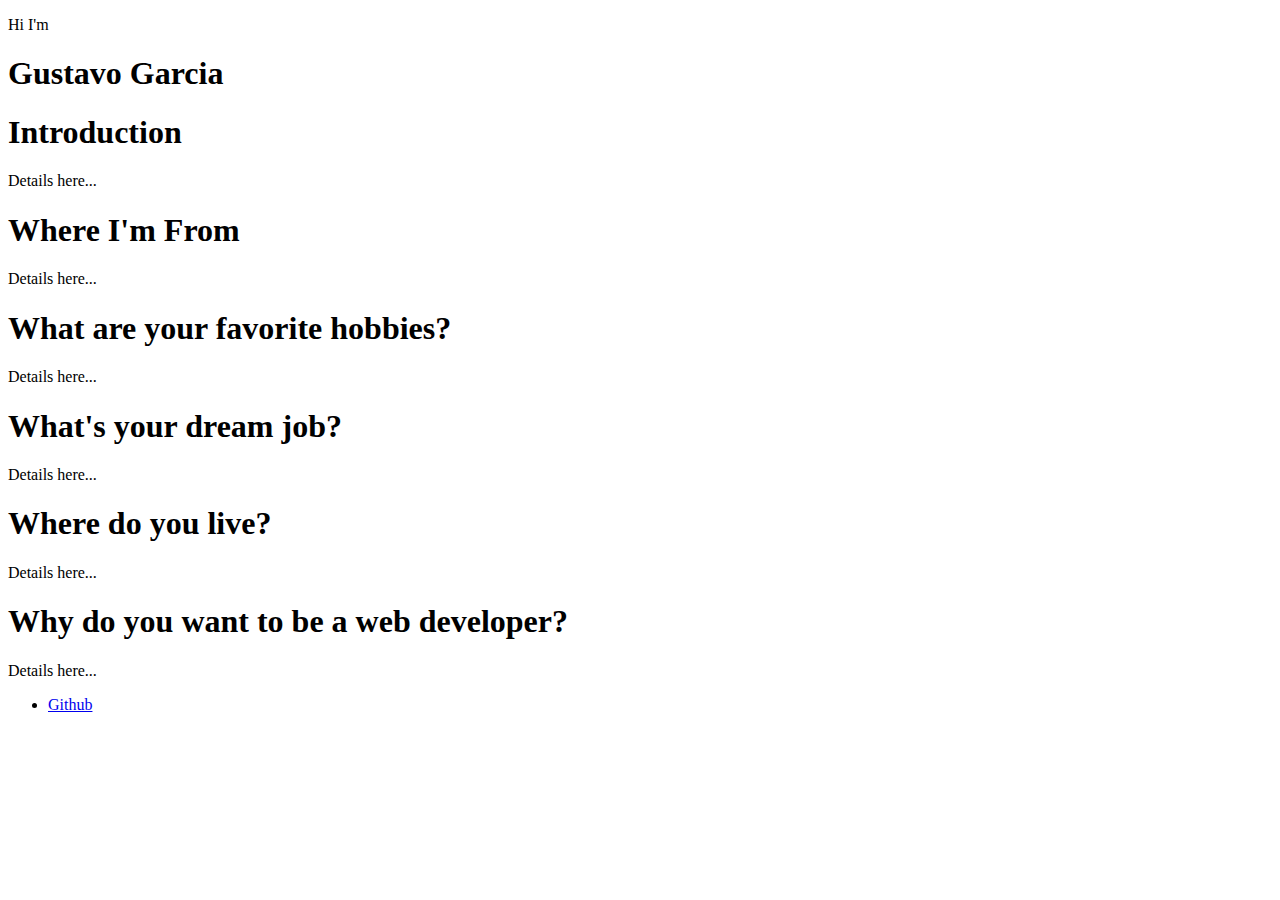
==== index.html @ d8122297 "updating our h1 tag with our name" ====
<!doctype html>

<html lang="en">

<head>
    <meta charset="utf-8">

    <title>About Me</title>
    <link rel="stylesheet" href="css/style.css">

</head>

<body>
    <header class='masthead'>
        <p class='masthead-intro'>Hi I'm</p>
        <h1 class='masthead-heading'>Gustavo Garcia</h1>
    </header>
    <section class="details">
      <h1>Introduction</h1>
      <p>Details here...</p>
      <h1>Where I'm From</h1>
      <p>Details here...</p>
      <h1>What are your favorite hobbies?</h1>
      <p>Details here...</p>
      <h1>What's your dream job?</h1>
      <p>Details here...</p>
      <h1>Where do you live?</h1>
      <p>Details here...</p>
      <h1>Why do you want to be a web developer?</h1>
      <p>Details here...</p>
    </section>

    <footer id="footer">
        <ul class="social">
          <li><a href="http://www.github.com/usernamehere">Github</a></li>
        </ul>
    </footer>
</body>

</html>
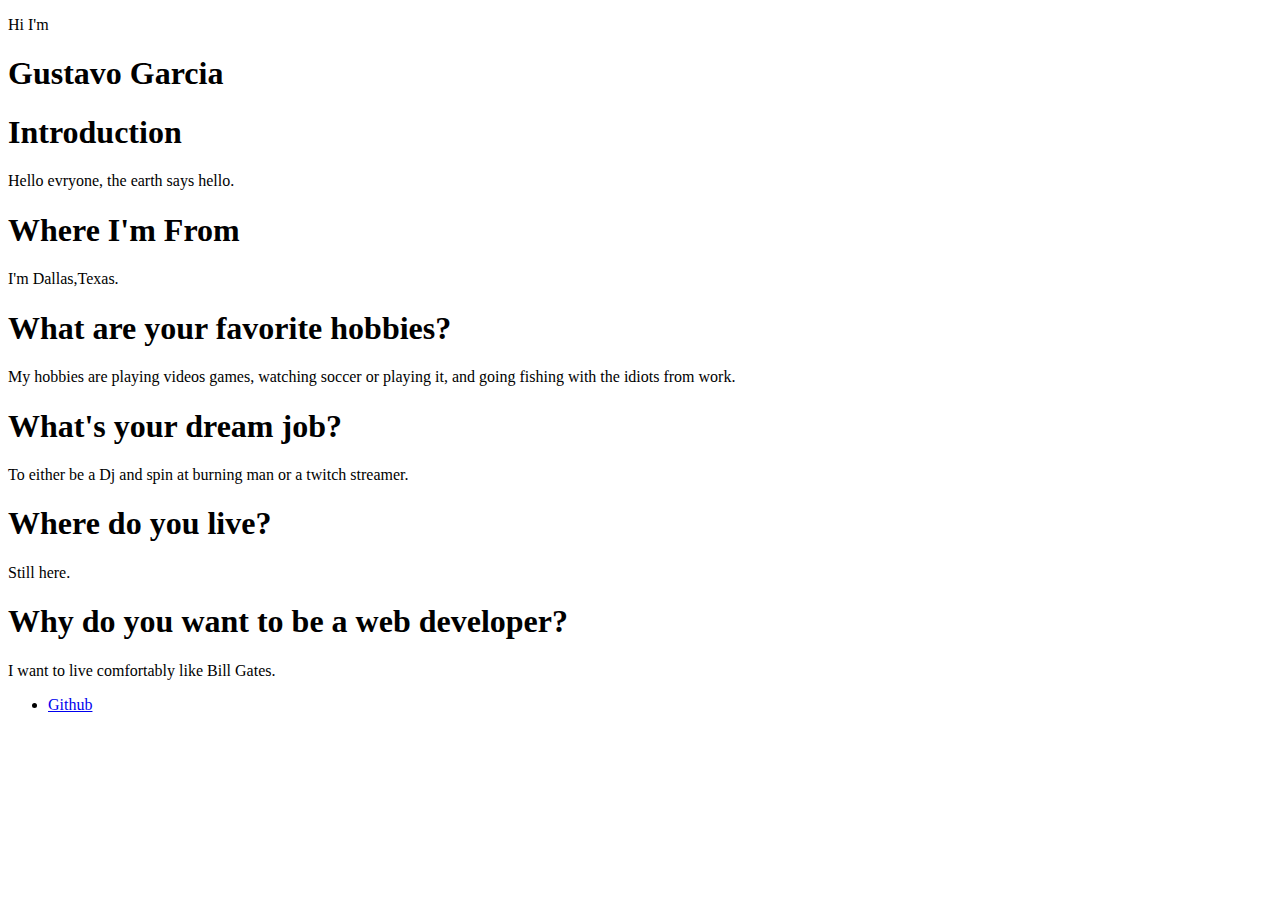
==== commit 9ebeab68: "updatinmg status" ====
--- a/index.html
+++ b/index.html
@@ -17,17 +17,17 @@
     </header>
     <section class="details">
       <h1>Introduction</h1>
-      <p>Details here...</p>
+      <p>Hello evryone, the earth says hello.</p>
       <h1>Where I'm From</h1>
-      <p>Details here...</p>
+      <p>I'm Dallas,Texas.</p>
       <h1>What are your favorite hobbies?</h1>
-      <p>Details here...</p>
+      <p>My hobbies are playing videos games, watching soccer or playing it, and going fishing with the idiots from work.</p>
       <h1>What's your dream job?</h1>
-      <p>Details here...</p>
+      <p>To either be a Dj and spin at burning man or a twitch streamer.</p>
       <h1>Where do you live?</h1>
-      <p>Details here...</p>
+      <p>Still here.</p>
       <h1>Why do you want to be a web developer?</h1>
-      <p>Details here...</p>
+      <p>I want to live comfortably like Bill Gates.</p>
     </section>
 
     <footer id="footer">
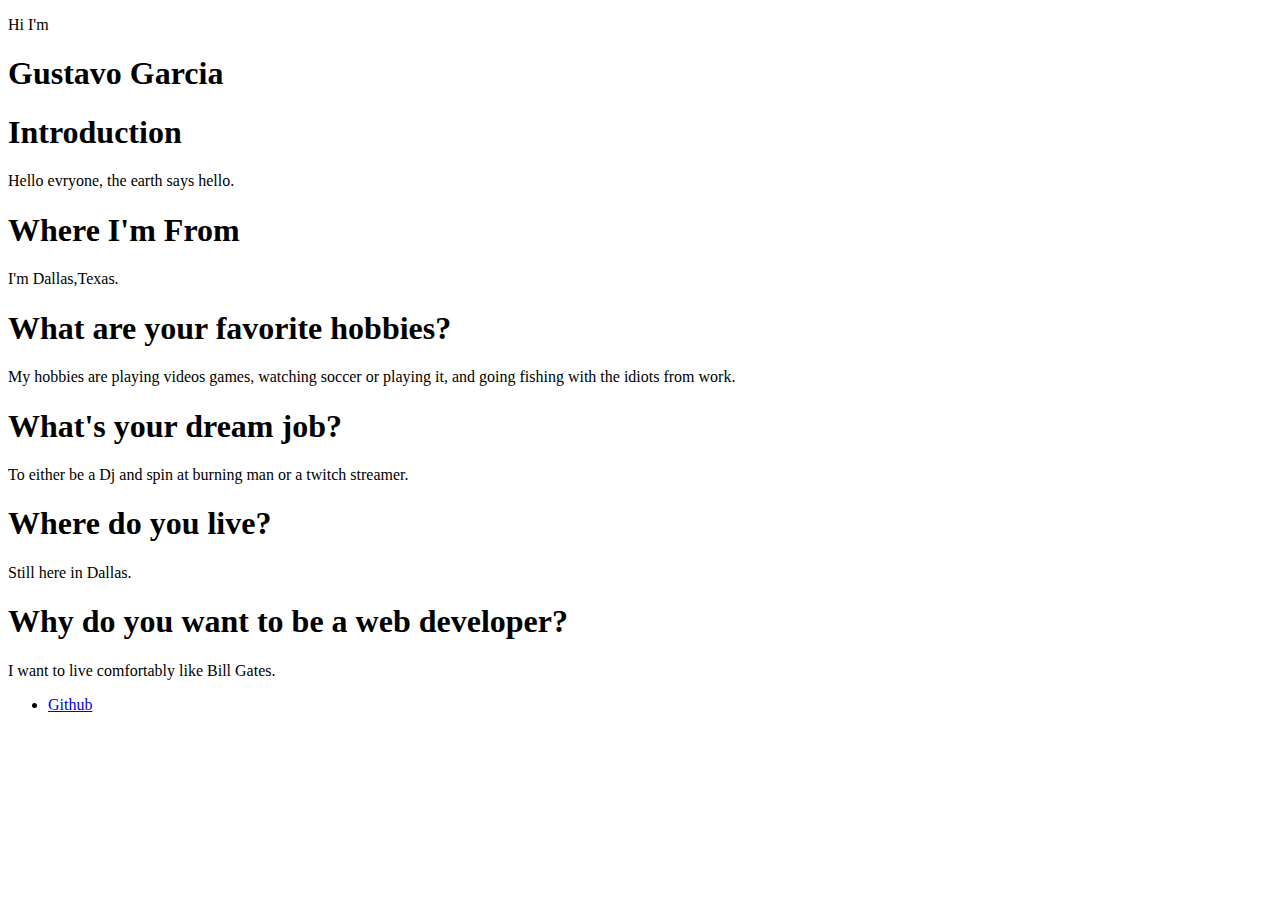
==== commit 636d9735: "updating our details" ====
--- a/index.html
+++ b/index.html
@@ -25,7 +25,7 @@
       <h1>What's your dream job?</h1>
       <p>To either be a Dj and spin at burning man or a twitch streamer.</p>
       <h1>Where do you live?</h1>
-      <p>Still here.</p>
+      <p>Still here in Dallas.</p>
       <h1>Why do you want to be a web developer?</h1>
       <p>I want to live comfortably like Bill Gates.</p>
     </section>
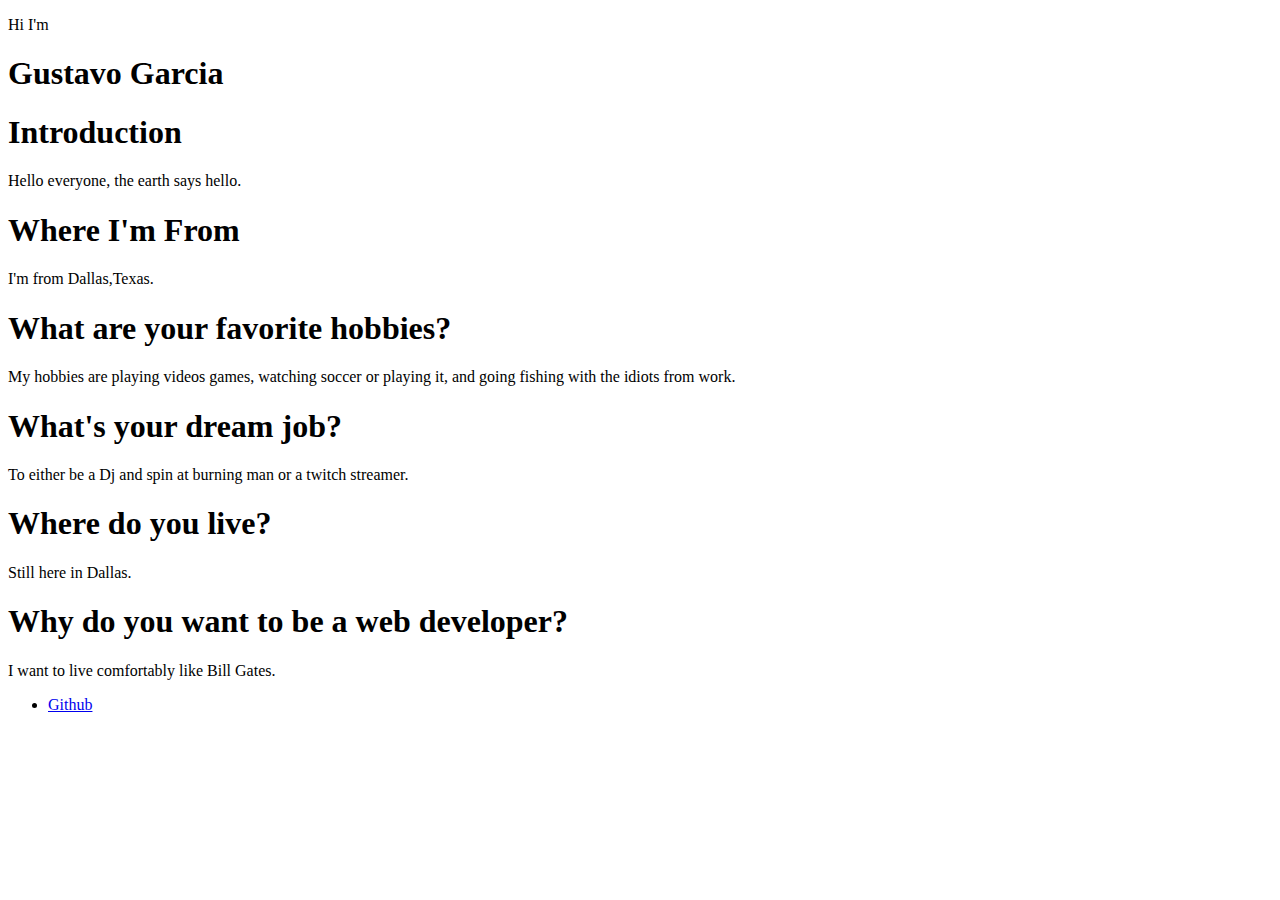
==== commit 8388acb4: "updating our detaisl" ====
--- a/index.html
+++ b/index.html
@@ -17,9 +17,9 @@
     </header>
     <section class="details">
       <h1>Introduction</h1>
-      <p>Hello evryone, the earth says hello.</p>
+      <p>Hello everyone, the earth says hello.</p>
       <h1>Where I'm From</h1>
-      <p>I'm Dallas,Texas.</p>
+      <p>I'm from Dallas,Texas.</p>
       <h1>What are your favorite hobbies?</h1>
       <p>My hobbies are playing videos games, watching soccer or playing it, and going fishing with the idiots from work.</p>
       <h1>What's your dream job?</h1>
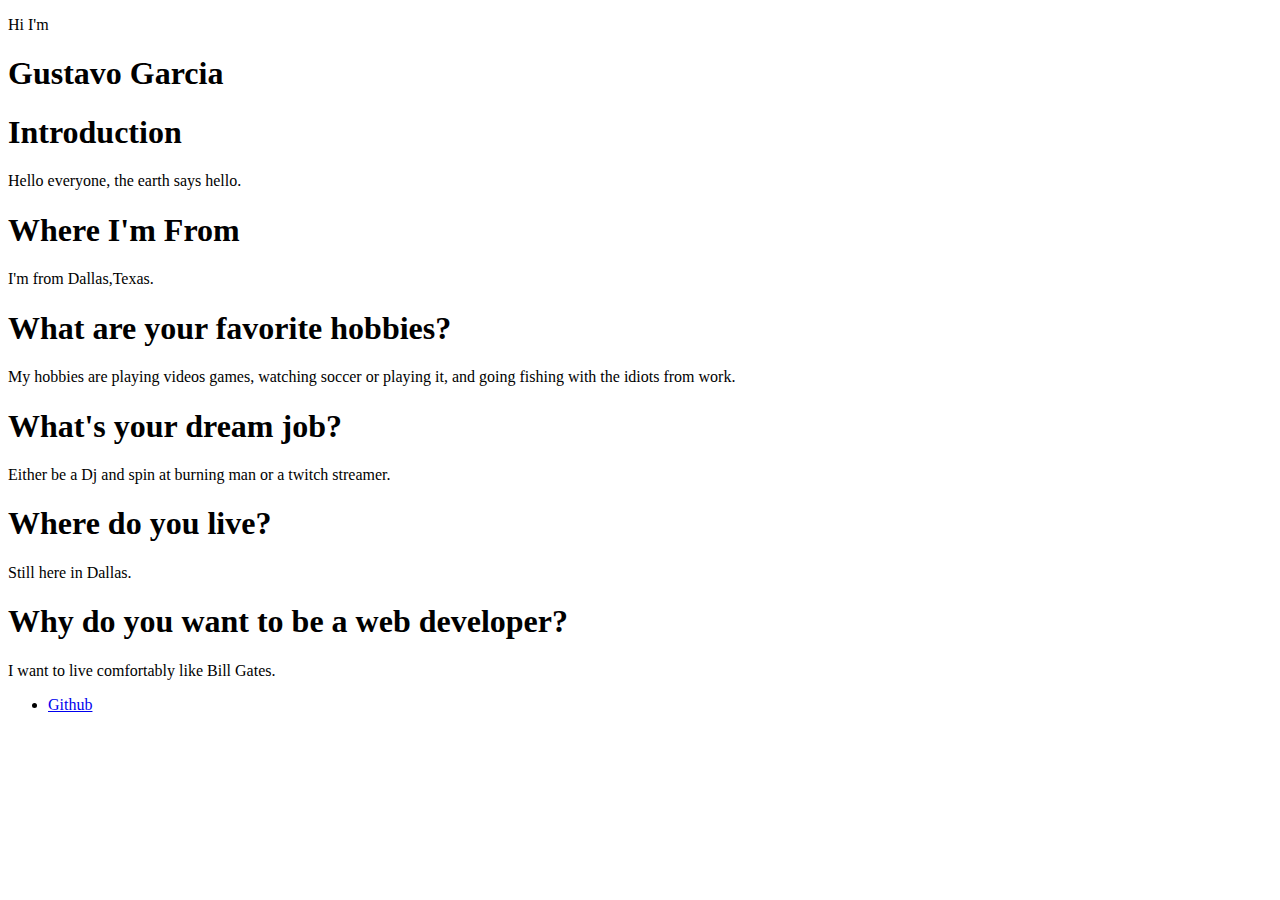
==== commit ba759142: "updating details" ====
--- a/index.html
+++ b/index.html
@@ -23,7 +23,7 @@
       <h1>What are your favorite hobbies?</h1>
       <p>My hobbies are playing videos games, watching soccer or playing it, and going fishing with the idiots from work.</p>
       <h1>What's your dream job?</h1>
-      <p>To either be a Dj and spin at burning man or a twitch streamer.</p>
+      <p>Either be a Dj and spin at burning man or a twitch streamer.</p>
       <h1>Where do you live?</h1>
       <p>Still here in Dallas.</p>
       <h1>Why do you want to be a web developer?</h1>
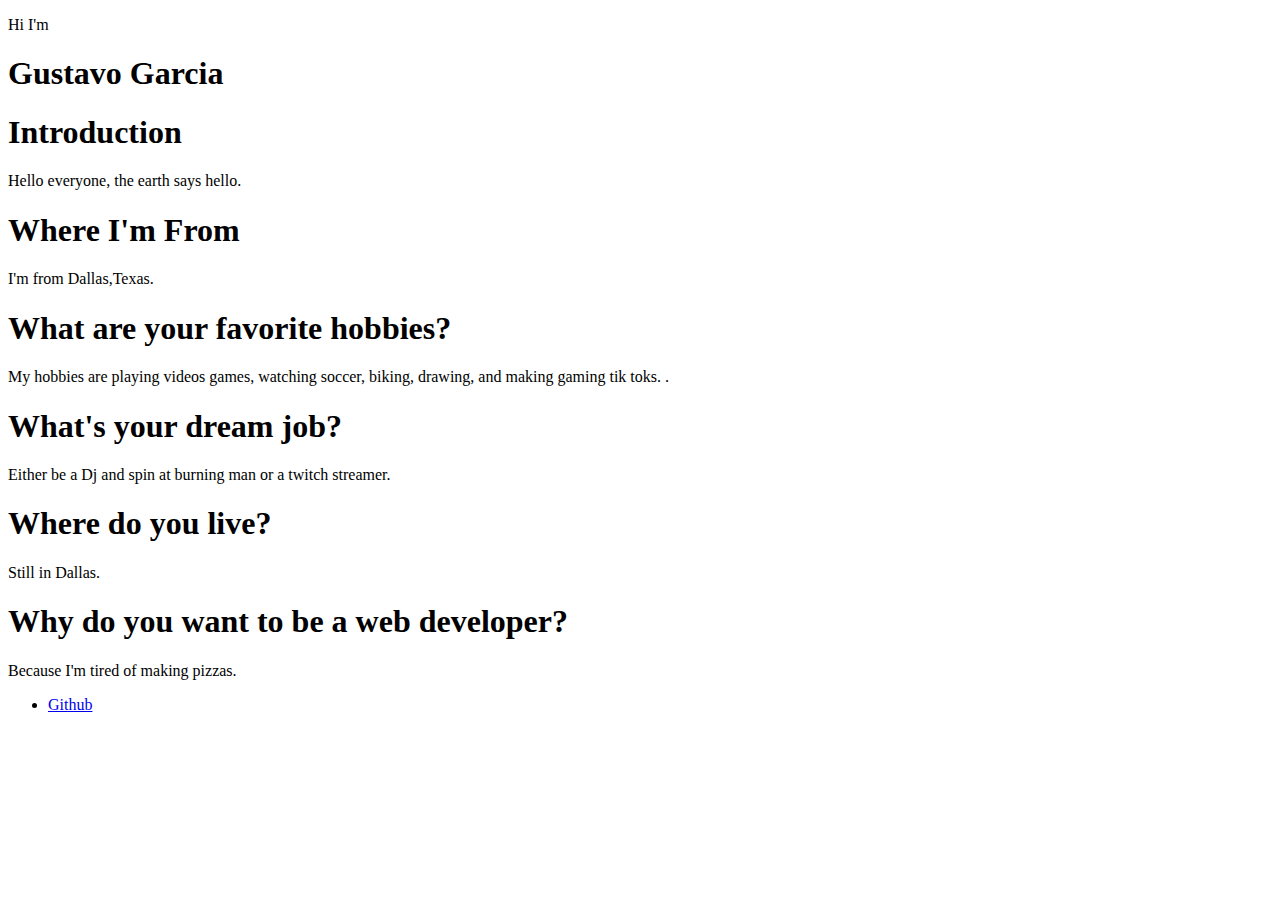
==== commit fca14fec: "updating details" ====
--- a/index.html
+++ b/index.html
@@ -21,13 +21,13 @@
       <h1>Where I'm From</h1>
       <p>I'm from Dallas,Texas.</p>
       <h1>What are your favorite hobbies?</h1>
-      <p>My hobbies are playing videos games, watching soccer or playing it, and going fishing with the idiots from work.</p>
+      <p>My hobbies are playing videos games, watching soccer, biking, drawing, and making gaming tik toks.  .</p>
       <h1>What's your dream job?</h1>
       <p>Either be a Dj and spin at burning man or a twitch streamer.</p>
       <h1>Where do you live?</h1>
-      <p>Still here in Dallas.</p>
+      <p>Still in Dallas.</p>
       <h1>Why do you want to be a web developer?</h1>
-      <p>I want to live comfortably like Bill Gates.</p>
+      <p>Because I'm tired of making pizzas.</p>
     </section>
 
     <footer id="footer">
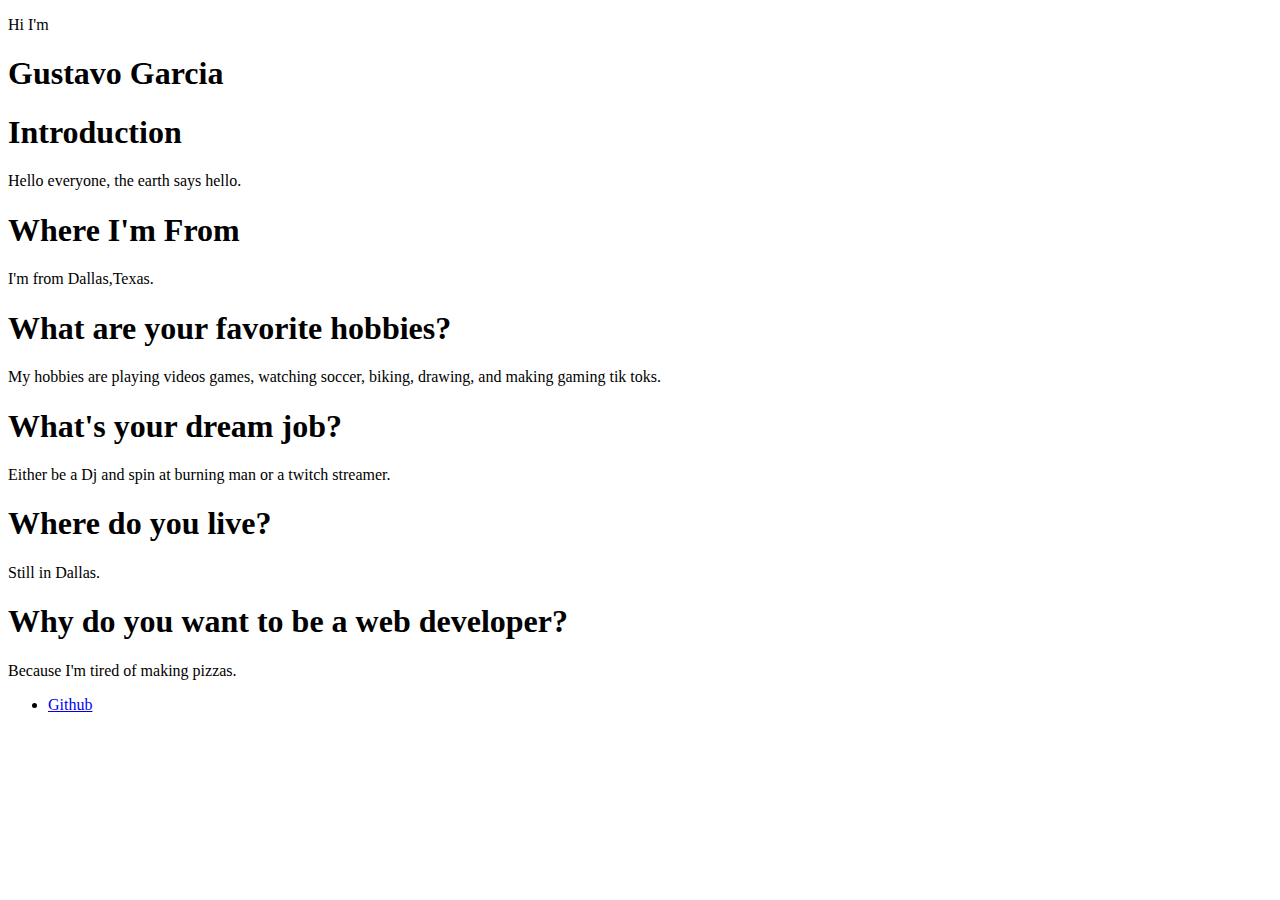
==== commit 14bf08ff: "update details" ====
--- a/index.html
+++ b/index.html
@@ -21,7 +21,7 @@
       <h1>Where I'm From</h1>
       <p>I'm from Dallas,Texas.</p>
       <h1>What are your favorite hobbies?</h1>
-      <p>My hobbies are playing videos games, watching soccer, biking, drawing, and making gaming tik toks.  .</p>
+      <p>My hobbies are playing videos games, watching soccer, biking, drawing, and making gaming tik toks.</p>
       <h1>What's your dream job?</h1>
       <p>Either be a Dj and spin at burning man or a twitch streamer.</p>
       <h1>Where do you live?</h1>
